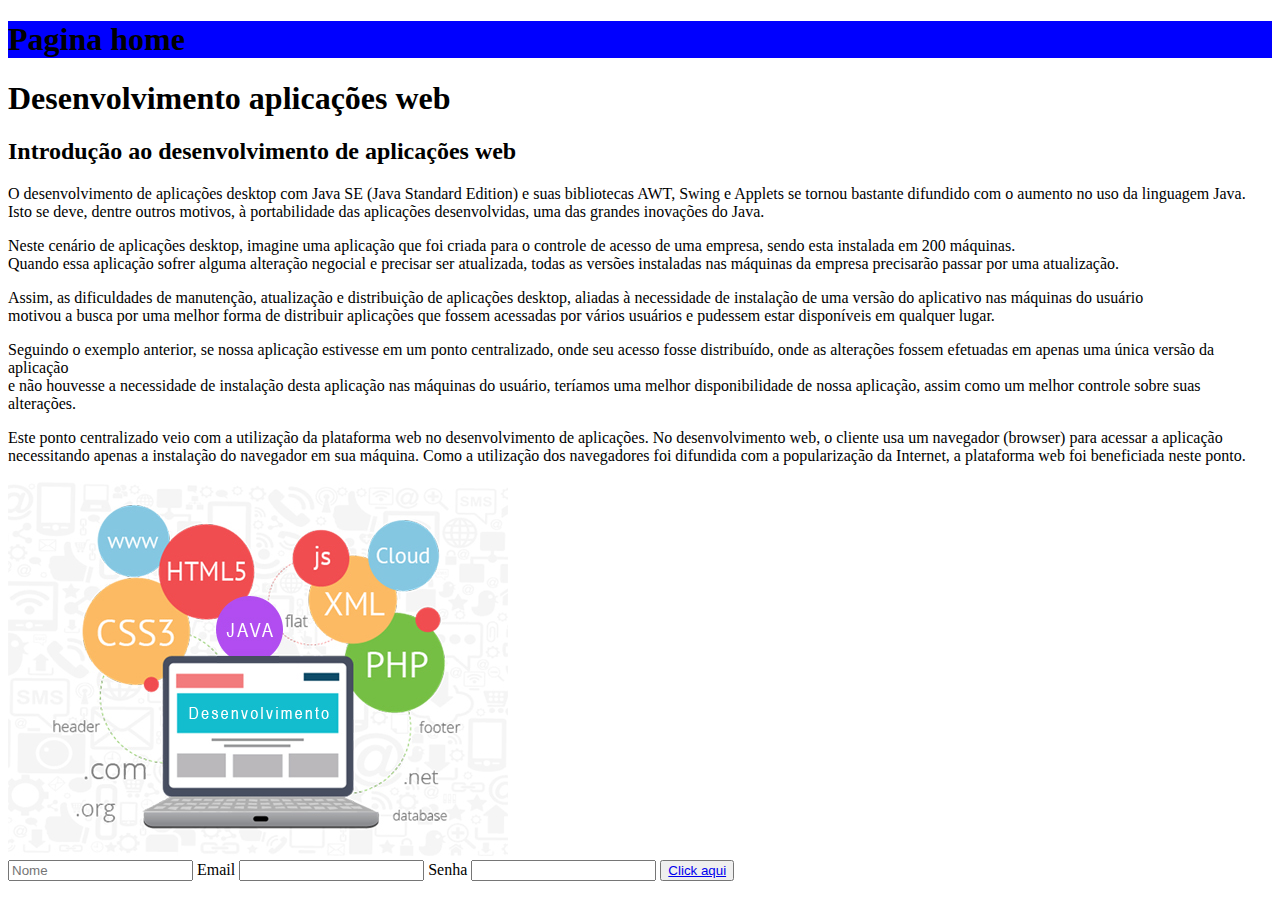
==== Web.html @ 857f6a0e "Aplicações Web" ====
<!DOCTYPE html>
<html lang="pt-br">
<head>
    <meta charset="UTF-8">
    <meta http-equiv="X-UA-Compatible" content="IE=edge">
    <meta name="viewport" content="width=device-width, initial-scale=1.0">
    
    <title>Web</title>
</head>
<body>
   <h1 style="background-color: blue;">
    Pagina home
    <h1>Desenvolvimento aplicações web</h1>  
   <h2>Introdução ao desenvolvimento de aplicações web</h2>
   <h3></h3>
   <p>O desenvolvimento de aplicações desktop com Java SE (Java Standard Edition) e suas bibliotecas AWT, Swing e Applets se tornou bastante difundido com o aumento no uso da linguagem Java. <br/> Isto se deve, dentre outros motivos, à portabilidade das aplicações desenvolvidas, uma das grandes inovações do Java.</p>
   <p>Neste cenário de aplicações desktop, imagine uma aplicação que foi criada para o controle de acesso de uma empresa, sendo esta instalada em 200 máquinas. <br/> Quando essa aplicação sofrer alguma alteração negocial e precisar ser atualizada, todas as versões instaladas nas máquinas da empresa precisarão passar por uma atualização.</p>
   <p>Assim, as dificuldades de manutenção, atualização e distribuição de aplicações desktop, aliadas à necessidade de instalação de uma versão do aplicativo nas máquinas do usuário <br/> motivou a busca por uma melhor forma de distribuir aplicações que fossem acessadas por vários usuários e pudessem estar disponíveis em qualquer lugar.</p>
   <p>Seguindo o exemplo anterior, se nossa aplicação estivesse em um ponto centralizado, onde seu acesso fosse distribuído, onde as alterações fossem efetuadas em apenas uma única versão da aplicação <br/> e não houvesse a necessidade de instalação desta aplicação nas máquinas do usuário, teríamos uma melhor disponibilidade de nossa aplicação, assim como um melhor controle sobre suas alterações. 
   <p>Este ponto centralizado veio com a utilização da plataforma web no desenvolvimento de aplicações. No desenvolvimento web, o cliente usa um navegador (browser) para acessar a aplicação <br/> necessitando apenas a instalação do navegador em sua máquina. Como a utilização dos navegadores foi difundida com a popularização da Internet, a plataforma web foi beneficiada neste ponto.</p>
   <img src="desenvolvimento-web-servicos1.jpg" alt="foto de computador"/> 

   <br/> <input type="text" placeholder="Nome">
   <label>Email</label>
   <input type="email">
   <label>Senha</label>
   <input type="password">


    <button><a href="app.html" target="_blank">
        Click aqui
    </a>
</button>



</body>
</html>
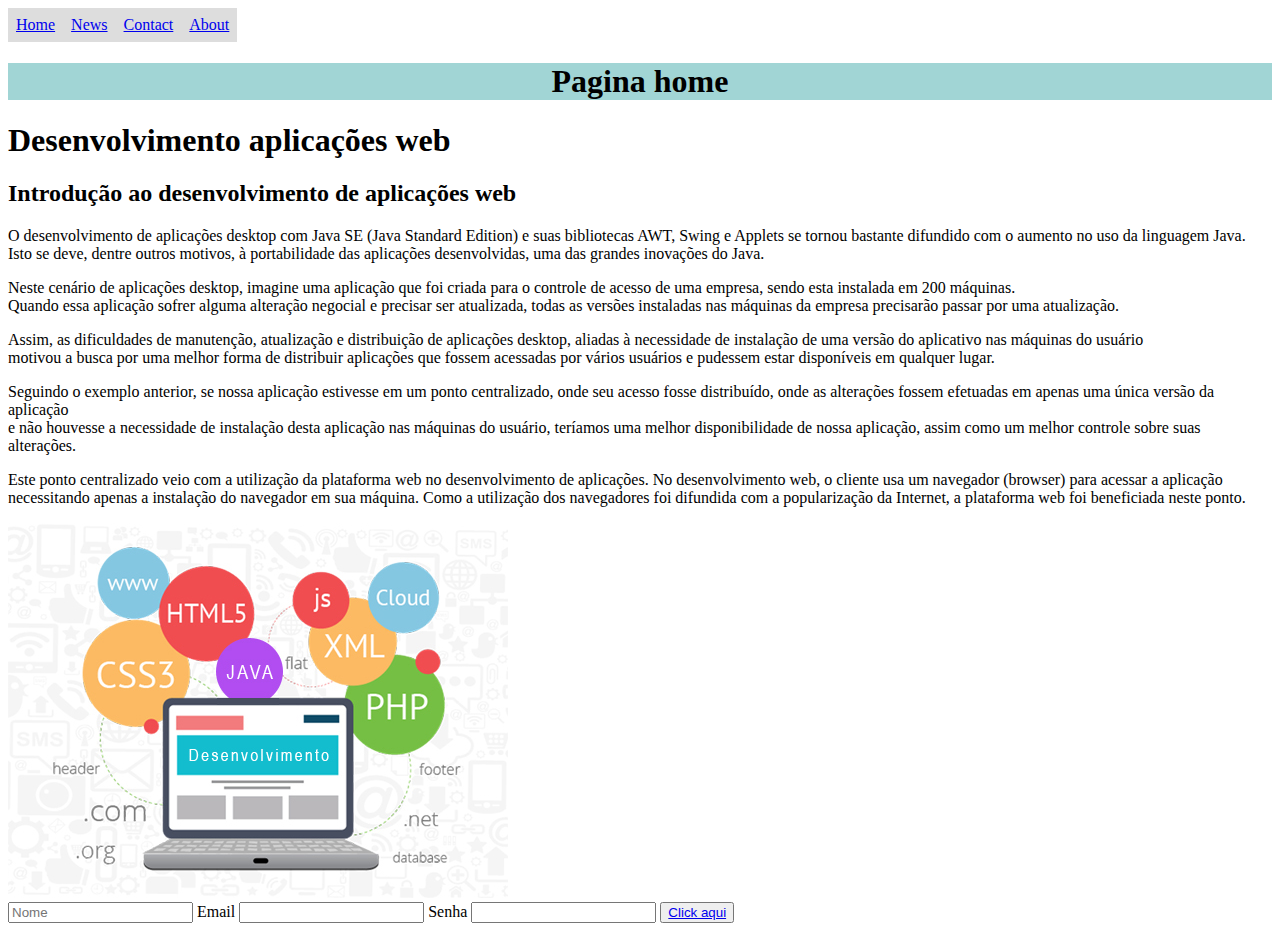
==== commit bb911557: "Style Css" ====
--- a/Web.html
+++ b/Web.html
@@ -4,11 +4,43 @@
     <meta charset="UTF-8">
     <meta http-equiv="X-UA-Compatible" content="IE=edge">
     <meta name="viewport" content="width=device-width, initial-scale=1.0">
-    
+    <link rel="stylesheet" href="style.css">
     <title>Web</title>
 </head>
+
+<style> 
+    ul {
+      list-style-type: none;
+      margin: 0;
+      padding: 0;
+      overflow: hidden;
+    }
+    
+    li {
+      float: left;
+    }
+    
+    li a {
+      display: block;
+      padding: 8px;
+      background-color: #dddddd;
+    }
+    </style>
+    </head>
+    <body>
+    
+    <ul> 
+      <li><a href="#home"> Home</a></li>
+      <li><a href="#news">News</a></li>
+      <li><a href="#contact">Contact</a></li>
+      <li><a href="#about">About</a></li>
+    </ul>
+
 <body>
-   <h1 style="background-color: blue;">
+    
+
+
+   <h1 id="Title" style="text-align:center">
     Pagina home
     <h1>Desenvolvimento aplicações web</h1>  
    <h2>Introdução ao desenvolvimento de aplicações web</h2>
--- a/style.css
+++ b/style.css
@@ -0,0 +1,4 @@
+#Title {
+    background-color: rgb(161, 213, 213);
+}
+
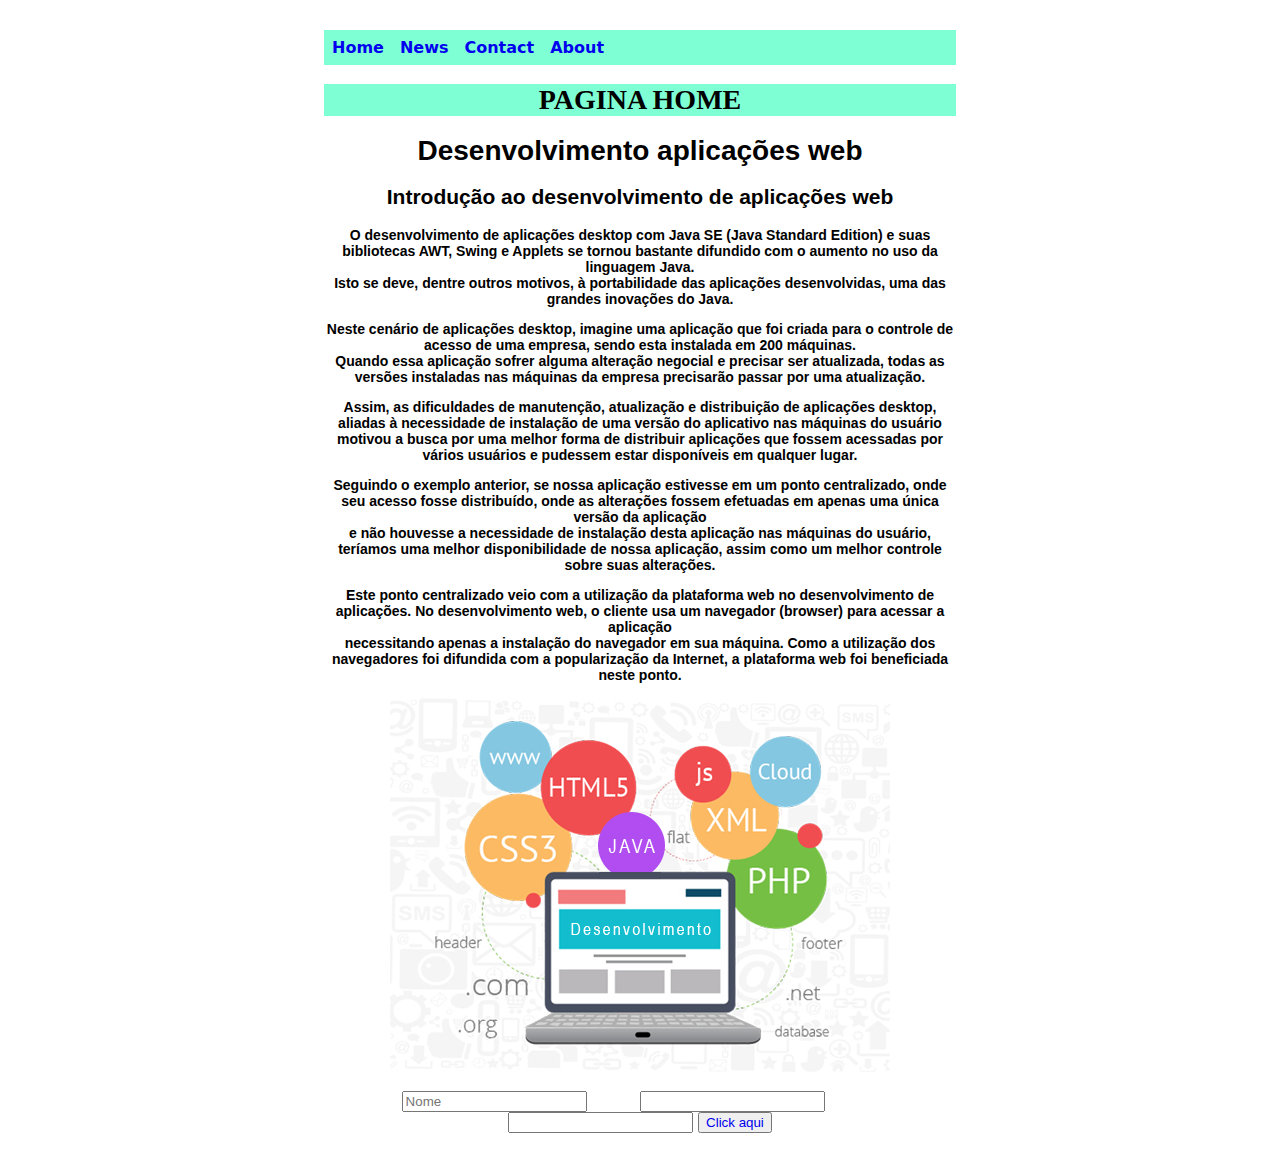
==== commit 6e200472: "Aplicações Web" ====
--- a/Web.html
+++ b/Web.html
@@ -1,5 +1,6 @@
 <!DOCTYPE html>
 <html lang="pt-br">
+
 <head>
     <meta charset="UTF-8">
     <meta http-equiv="X-UA-Compatible" content="IE=edge">
@@ -8,64 +9,83 @@
     <title>Web</title>
 </head>
 
-<style> 
-    ul {
-      list-style-type: none;
-      margin: 0;
-      padding: 0;
-      overflow: hidden;
-    }
-    
-    li {
-      float: left;
-    }
-    
-    li a {
-      display: block;
-      padding: 8px;
-      background-color: #dddddd;
-    }
+<div class="Elementos">
+    <style>
+        ul {
+            list-style-type: none;
+            margin: 0;
+            padding: 0;
+            overflow: hidden;
+        }
+
+        li {
+            float: left;
+        }
+
+        li a {
+            display: block;
+            padding: 8px;
+        }
     </style>
     </head>
+
     <body>
-    
-    <ul> 
-      <li><a href="#home"> Home</a></li>
-      <li><a href="#news">News</a></li>
-      <li><a href="#contact">Contact</a></li>
-      <li><a href="#about">About</a></li>
-    </ul>
 
-<body>
-    
+        <div class="Menu">
+            <ul>
+                <li><a href="#home"> Home</a></li>
+                <li><a href="#news">News</a></li>
+                <li><a href="#contact">Contact</a></li>
+                <li><a href="#about">About</a></li>
+            </ul>
+        </div>
+
+        <div class="Titulos">
+            <h1 id="Title" style="text-align:center">
+                PAGINA HOME
+                <h1 class="subtitulo">Desenvolvimento aplicações web</h1>
+                <h2 class="subtitulo">Introdução ao desenvolvimento de aplicações web</h2>
+        </div>
+
+        <div class="Paragrafros">
+            <p>
+                O desenvolvimento de aplicações desktop com Java SE (Java Standard Edition) e
+                suas bibliotecas AWT, Swing e Applets se tornou bastante difundido com o aumento no uso da linguagem
+                Java. <br /> Isto se deve, dentre outros motivos, à portabilidade das aplicações desenvolvidas, uma das
+                grandes inovações do Java.</p>
+            <p>Neste cenário de aplicações desktop, imagine uma aplicação que foi criada para o controle de acesso
+                de uma empresa, sendo esta instalada em 200 máquinas. <br /> Quando essa aplicação sofrer alguma
+                alteração negocial e precisar ser atualizada, todas as versões instaladas nas máquinas da empresa
+                precisarão passar por uma atualização.</p>
+            <p>Assim, as dificuldades de manutenção, atualização e distribuição de aplicações desktop, aliadas à
+                necessidade de instalação de uma versão do aplicativo nas máquinas do usuário <br /> motivou a busca
+                por uma melhor forma de distribuir aplicações que fossem acessadas por vários usuários e pudessem
+                estar disponíveis em qualquer lugar.</p>
+            <p>Seguindo o exemplo anterior, se nossa aplicação estivesse em um ponto centralizado, onde seu acesso
+                fosse distribuído, onde as alterações fossem efetuadas em apenas uma única versão da aplicação
+                <br /> e não houvesse a necessidade de instalação desta aplicação nas máquinas do usuário, teríamos
+                uma melhor disponibilidade de nossa aplicação, assim como um melhor controle sobre suas alterações.
+            <p>Este ponto centralizado veio com a utilização da plataforma web no desenvolvimento de aplicações. No
+                desenvolvimento web, o cliente usa um navegador (browser) para acessar a aplicação <br />
+                necessitando apenas a instalação do navegador em sua máquina. Como a utilização dos navegadores foi
+                difundida com a popularização da Internet, a plataforma web foi beneficiada neste ponto.</p>
+            <center><img src="desenvolvimento-web-servicos1.jpg" alt="foto de computador" /></center>
+        </div>
+
+        <br />
+        <center><input type="text" placeholder="Nome">
+            <label>Email</label>
+            <input type="email">
+            <label>Senha</label>
+            <input type="password">
+
+            <button><a href="app.html" target="_blank">
+                    Click aqui
+                </a>
+            </button>
+        </center>
 
 
-   <h1 id="Title" style="text-align:center">
-    Pagina home
-    <h1>Desenvolvimento aplicações web</h1>  
-   <h2>Introdução ao desenvolvimento de aplicações web</h2>
-   <h3></h3>
-   <p>O desenvolvimento de aplicações desktop com Java SE (Java Standard Edition) e suas bibliotecas AWT, Swing e Applets se tornou bastante difundido com o aumento no uso da linguagem Java. <br/> Isto se deve, dentre outros motivos, à portabilidade das aplicações desenvolvidas, uma das grandes inovações do Java.</p>
-   <p>Neste cenário de aplicações desktop, imagine uma aplicação que foi criada para o controle de acesso de uma empresa, sendo esta instalada em 200 máquinas. <br/> Quando essa aplicação sofrer alguma alteração negocial e precisar ser atualizada, todas as versões instaladas nas máquinas da empresa precisarão passar por uma atualização.</p>
-   <p>Assim, as dificuldades de manutenção, atualização e distribuição de aplicações desktop, aliadas à necessidade de instalação de uma versão do aplicativo nas máquinas do usuário <br/> motivou a busca por uma melhor forma de distribuir aplicações que fossem acessadas por vários usuários e pudessem estar disponíveis em qualquer lugar.</p>
-   <p>Seguindo o exemplo anterior, se nossa aplicação estivesse em um ponto centralizado, onde seu acesso fosse distribuído, onde as alterações fossem efetuadas em apenas uma única versão da aplicação <br/> e não houvesse a necessidade de instalação desta aplicação nas máquinas do usuário, teríamos uma melhor disponibilidade de nossa aplicação, assim como um melhor controle sobre suas alterações. 
-   <p>Este ponto centralizado veio com a utilização da plataforma web no desenvolvimento de aplicações. No desenvolvimento web, o cliente usa um navegador (browser) para acessar a aplicação <br/> necessitando apenas a instalação do navegador em sua máquina. Como a utilização dos navegadores foi difundida com a popularização da Internet, a plataforma web foi beneficiada neste ponto.</p>
-   <img src="desenvolvimento-web-servicos1.jpg" alt="foto de computador"/> 
+    </body>
 
-   <br/> <input type="text" placeholder="Nome">
-   <label>Email</label>
-   <input type="email">
-   <label>Senha</label>
-   <input type="password">
-
-
-    <button><a href="app.html" target="_blank">
-        Click aqui
-    </a>
-</button>
-
-
-
-</body>
-</html>
-
+</html>--- a/style.css
+++ b/style.css
@@ -1,4 +1,38 @@
 #Title {
-    background-color: rgb(161, 213, 213);
+    background-color: aquamarine;
+    color: black;
+    font-family:verdana;
+}
+.Elementos {
+    font-family:system-ui, -apple-system, 'Open Sans', sans-serif;
+    width: 50%;
+    text-align: center;
+    margin: auto;
+    margin-top: 20px;
+    margin-bottom: 20px;
+    font-size: 14px;
+    font-weight: bold;
+    color: rgb(255, 255, 255);
+    background-color: rgb(255, 255, 255);
+    padding: 10px;
 }
 
+.Menu {
+    background-color:aquamarine;
+    font-size: 16px;
+}
+
+a{
+    text-decoration: none;
+    text-align: center;
+}
+
+.subtitulo {
+    font-family:sans-serif;
+    color: black;
+}
+.Paragrafros {
+    font-family:arial;
+    color: black;
+}
+
